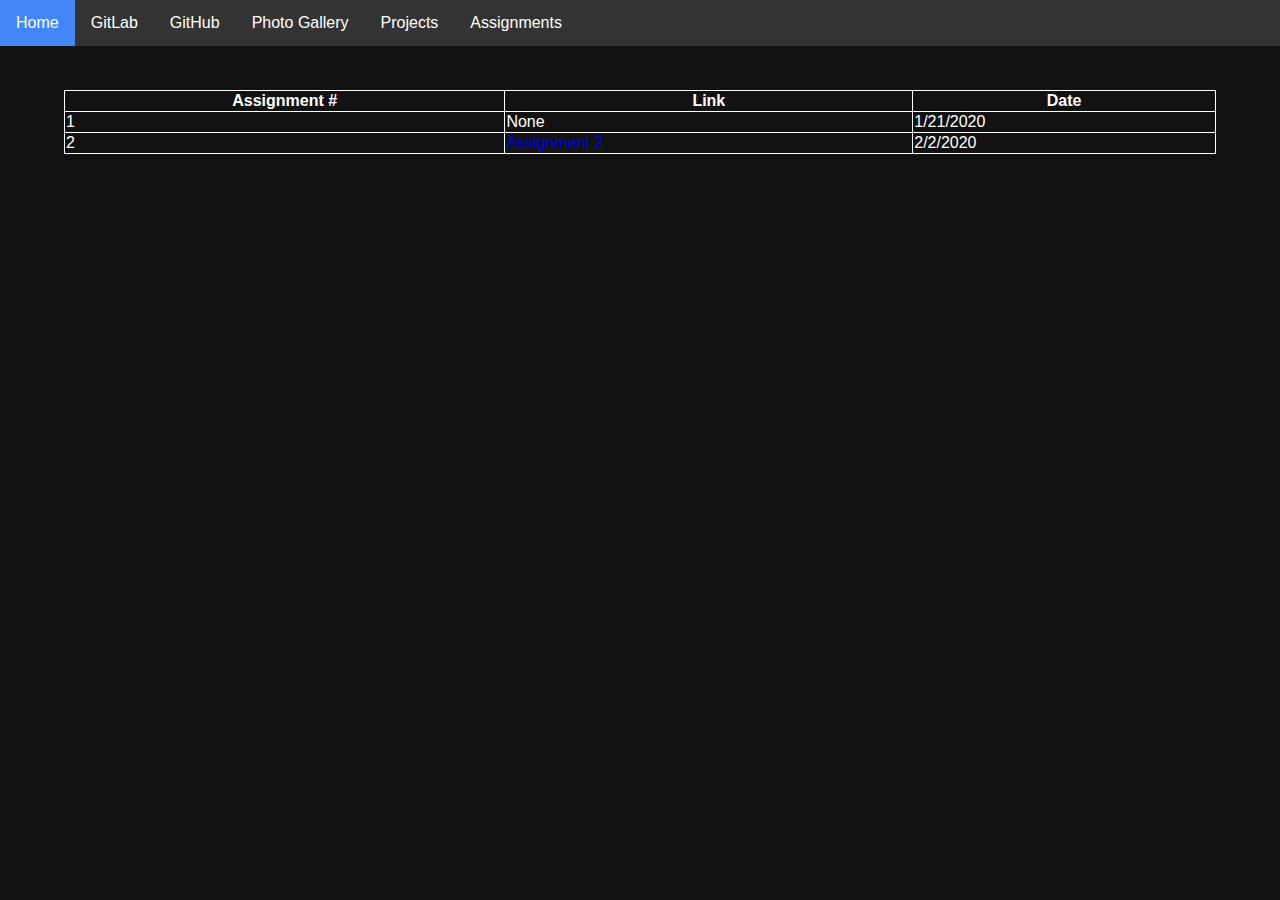
==== assignments.html @ 2a93d12f "initial commit" ====
<!DOCTYPE html>
<html lang="en">
<head>
    <meta charset="UTF-8">
    <meta name="viewport" content="width=device-width, initial-scale=1.0">
    <meta http-equiv="X-UA-Compatible" content="ie=edge">
    <link rel="stylesheet" href="index.css">
    <title>Assignments</title>
</head>
<body>
    <ul class="nav-ul">
        <li class="nav-li"><a href="/~nkalathi/">Home</a></li>
        <li class="nav-li"><a href="https://gitlab.com/nihadkalathingal">GitLab</a></li>
        <li class="nav-li"><a href="https://github.com/nihadern">GitHub</a></li>
        <li class="nav-li"><a href="/~nkalathi/photo_gallery.html">Photo Gallery</a></li>
        <li class="nav-li"><a href="/~nkalathi/projects.html">Projects</a></li>
        <li class="nav-li"><a href="/~nkalathi/assignments.html">Assignments</a></li>
      </ul>
    <br/>
    <div id="content"> 
        
    
        <table style="width:100%">
            <tr>
                <th>Assignment #</th>
                <th>Link</th>
                <th>Date</th>
            </tr>
            <tr>
                <td>1</td>
                <td>None</td>
                <td>1/21/2020</td>
            </tr>
            <tr>
                <td>2</td>
                <td><a href="/~nkalathi/Assignment2.html">Assignment 2</a></td>
                <td>2/2/2020</td>
            </tr>
            
        </table>
            
        </div>
    
    
</body>
</html>
---- index.css ----
body, html {background-color: #121212; margin: 0; bottom: 0; font-family: Arial, Helvetica, sans-serif, sans-serif;}
.center {display: block; margin-left: auto; margin-right: auto; width: 50%;}
#header, #black_bar, #gold_bar, #page_wrapper {width: 100%;}
table, th, td {
    color: white;
    border: 1px solid white;
    border-collapse: collapse;
 }
#content {
        display: block; 
        background-color: #121212; 
        padding: 5%;
        padding-top: 2%;
        border-left: auto; 
        border-right: auto;
        color: white;
}

#content h1:first-child {margin-top: 0;}
#footer { text-align: left; 
            margin: 30px 0;
        background-color: grey;
        color: white;}
/* #picture {width:360px; height:360px; margin-left: auto;margin-right: auto;} */

p {
    max-width: 100%;
}

img {
    width: 100%;
}
.nav-ul {
    max-width: 100%;
    list-style-type: none;
    margin: 0;
    padding: 0;
    overflow: hidden;
    background-color: #333;
}

.nav-li {
float: left;
}

li a {
display: block;
color: white;
text-align: center;
padding: 14px 16px;
text-decoration: none;
}

/* Change the link color to #111 (black) on hover */
li a:hover {
background-color: #4287f5;
}

.profile {
    border-radius: 50%;
    height: 200px;
    width: 200px;
}

.column {
    text-align: left;
    float: left;
    width: 30%;
}
  
/* Clear floats after the columns */
.row:after {
content: "";
display: table;
clear: both;
}
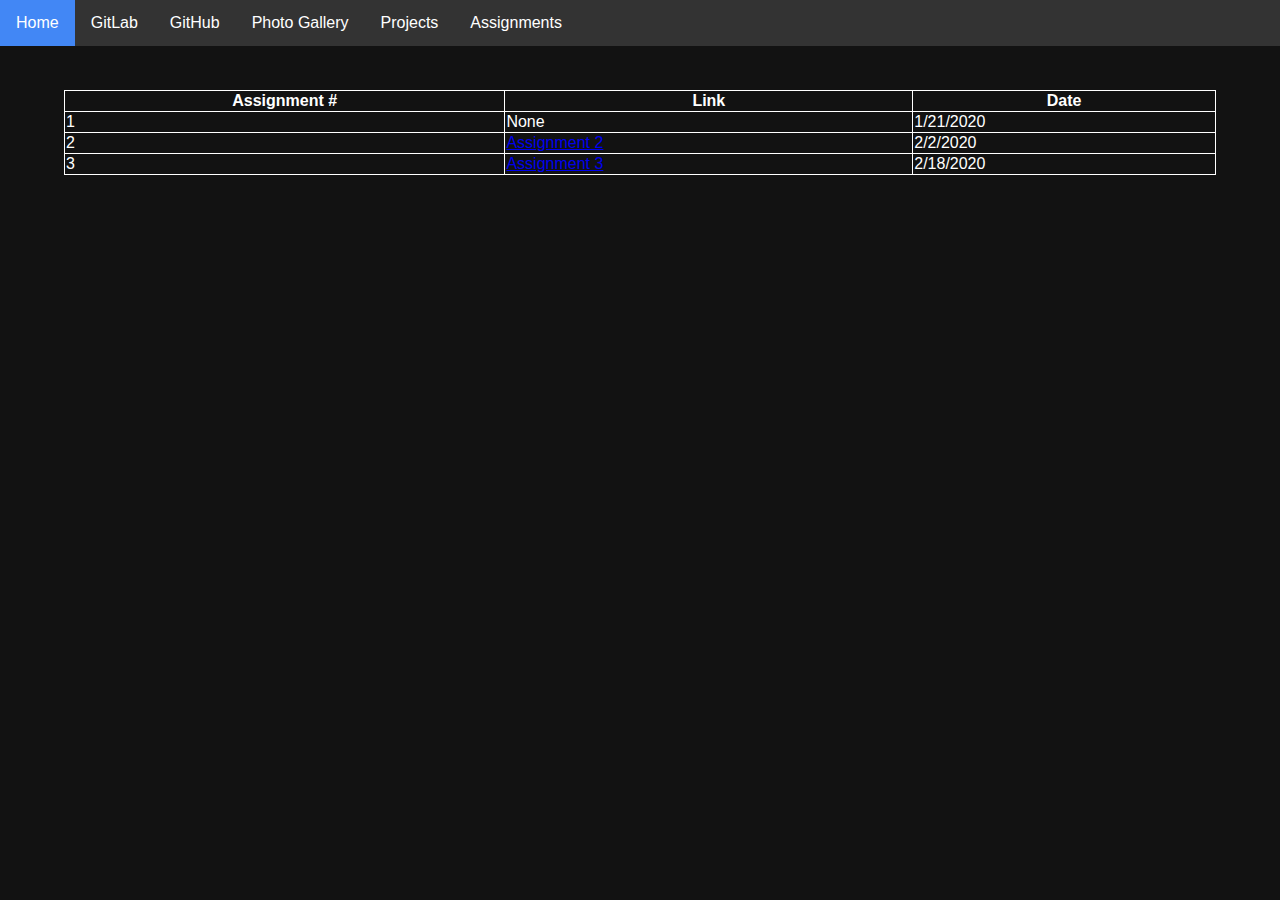
==== commit 291e6c60: "add assn3" ====
--- a/assignments.html
+++ b/assignments.html
@@ -36,7 +36,11 @@
                 <td><a href="/~nkalathi/Assignment2.html">Assignment 2</a></td>
                 <td>2/2/2020</td>
             </tr>
-            
+            <tr>
+                <td>3</td>
+                <td><a href="/~nkalathi/Assignment3.html">Assignment 3</a></td>
+                <td>2/18/2020</td>
+            </tr>
         </table>
             
         </div>
--- a/index.css
+++ b/index.css
@@ -1,11 +1,66 @@
 body, html {background-color: #121212; margin: 0; bottom: 0; font-family: Arial, Helvetica, sans-serif, sans-serif;}
 .center {display: block; margin-left: auto; margin-right: auto; width: 50%;}
 #header, #black_bar, #gold_bar, #page_wrapper {width: 100%;}
+
 table, th, td {
+    border: 1px solid;
+    border-collapse: collapse;
+}
+.center{
+    /* margin-left: auto;
+    margin-right: auto; */
+    text-align: center;
+}
+
+.large {
+    font-size: xx-large;
+}
+
+.colorRed {
+    background-color:red;
     color: white;
-    border: 1px solid white;
-    border-collapse: collapse;
- }
+}
+.colorGrey {
+    background-color:gray;
+    color: black;
+}
+
+.colorBlack {
+    background-color:black;
+    color: white;
+    border-color: white;
+}
+.colorBrown {
+    background-color:brown;
+    color: white;
+}
+
+.colorBlue {
+    background-color:blue;
+    color: white;
+}
+
+.colorYellow {
+    background-color:yellow;
+    color: black;
+}
+.colorWhite {
+    background-color:white;
+    color: black;
+}
+.colorPink {
+    background-color:pink;
+    color: black;
+}
+.colorGreen{
+    background-color:green;
+    color: black;
+}
+.colorOrange {
+    background-color:orange;
+    color: black;
+}
+
 #content {
         display: block; 
         background-color: #121212; 
@@ -14,6 +69,15 @@
         border-left: auto; 
         border-right: auto;
         color: white;
+}
+.content {
+    display: block; 
+    background-color: #121212; 
+    padding: 5%;
+    padding-top: 2%;
+    border-left: auto; 
+    border-right: auto;
+    color: white;
 }
 
 #content h1:first-child {margin-top: 0;}
@@ -75,3 +139,4 @@
 clear: both;
 }
 
+
